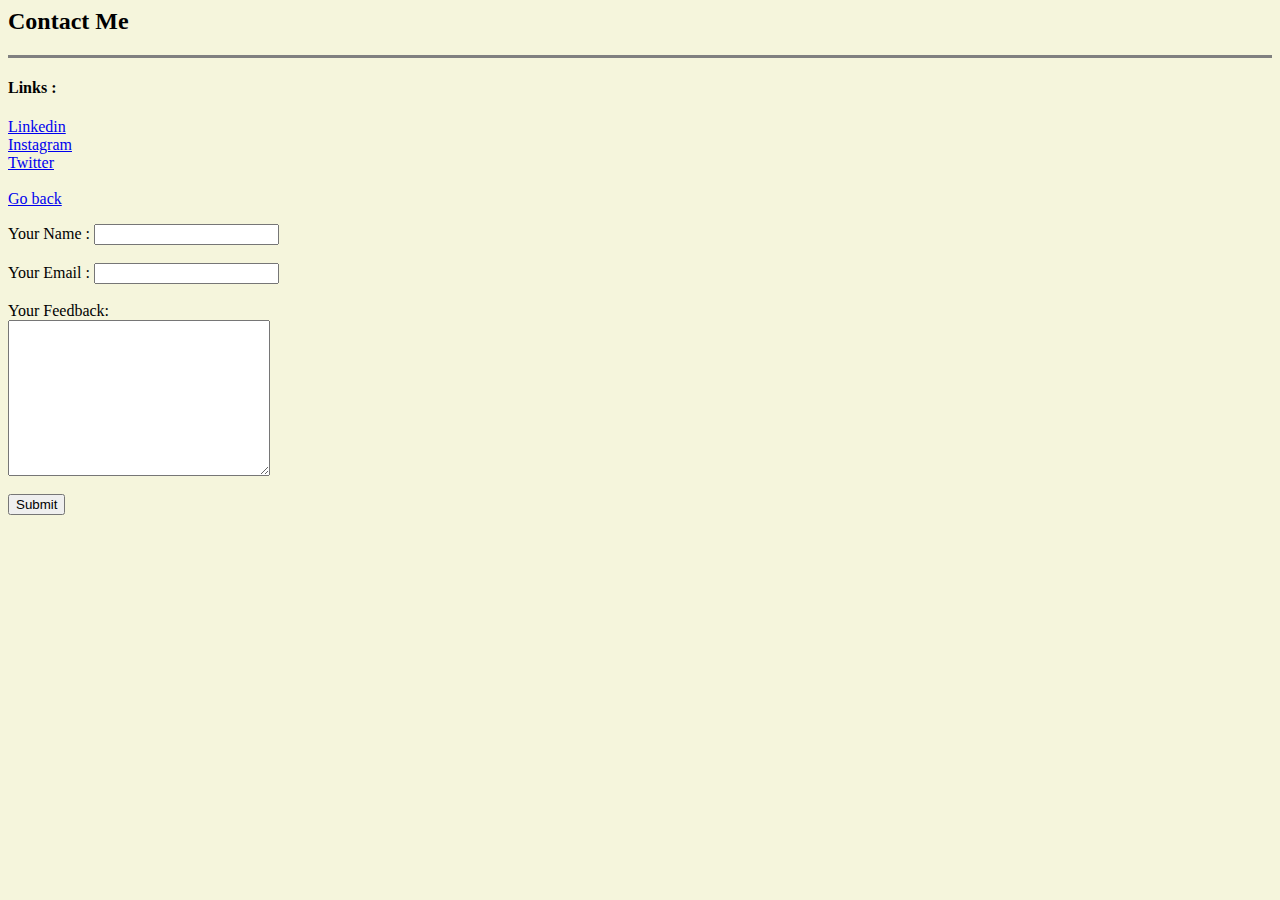
==== contact.html @ 7f6b6c9d "Inital website files" ====
<html>
    
    <body bgcolor="beige">
        <!--Social links in below tag-->
        <p>
            <h2>
                Contact Me
            </h2>
            <hr size="3" noshade>
            <h4>
                Links : 
            </h4>
            <a href="https://www.linkedin.com/in/advait-shinde/">Linkedin</a> <br>
            <a href="https://www.instagram.com/advait_11/">Instagram</a><br>
            <a href="https://www.twitter.com/advait1102">Twitter</a><br><br>
    
            <a href="index.html">Go back</a>
        </p>

        <!--Form-->

        <form action="mailto:advaitss11@gmail.com" method="post" enctype="text/plain">
            <label> Your Name : </label>
            <input type="text" name="Name" > <br><br>
            <label> Your Email : </label>
            <input type="email" name="Email" ><br><br>
            <label> Your Feedback: </label><br>
            <textarea name="Feedback" cols="30" rows="10"></textarea> <br><br>
            <input type="submit">

        </form>

        
    </body>
</html>
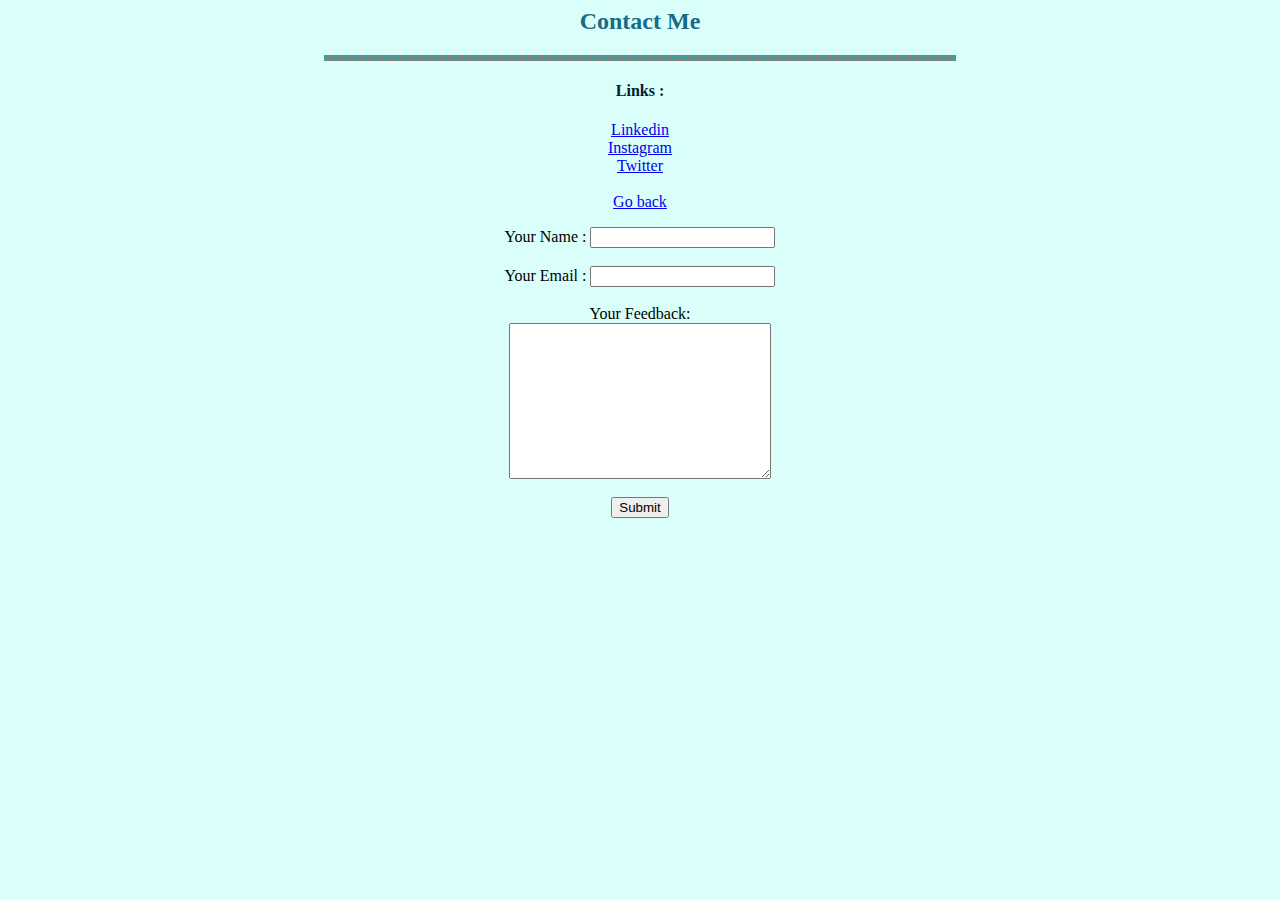
==== commit 09f6da5e: "Update contact.html" ====
--- a/contact.html
+++ b/contact.html
@@ -1,5 +1,5 @@
 <html>
-    
+    <head><link rel="stylesheet" href="style.css"></head>
     <body bgcolor="beige">
         <!--Social links in below tag-->
         <p>
@@ -32,4 +32,4 @@
 
         
     </body>
-</html>+</html>
--- a/style.css
+++ b/style.css
@@ -0,0 +1,41 @@
+body
+{    text-align: center;
+     background-color: #DAFFFB ;
+
+    }
+
+hr
+{
+    width: 50%;
+    border-style: none;
+    border-top-style: dotted;
+    border-color:#35A29F;
+    border-width: 5px;
+            
+            
+}
+
+h1 , h2 {
+    color: #176B87;
+    
+}
+
+img:hover{
+    border-radius: 50%;
+    content: url(advEmoji.jpg);
+
+}
+
+table{
+    margin-left: auto;
+    margin-right: auto;
+    text-align: center;
+}
+ul{
+    list-style-position: inside ;
+    display: block;
+}
+
+h3 , h4{
+    color: #001C30;
+}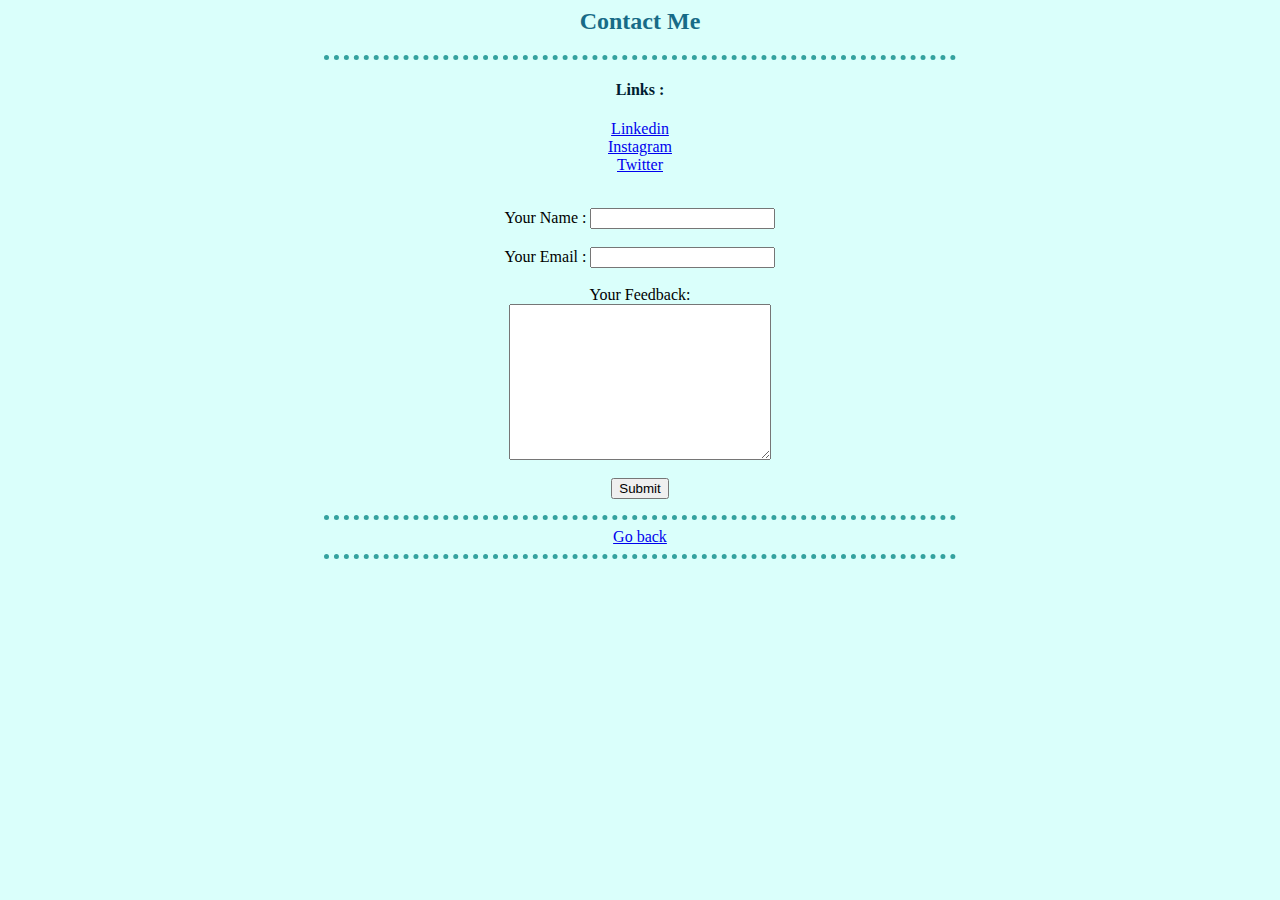
==== commit d6c94dee: "formatting changes" ====
--- a/contact.html
+++ b/contact.html
@@ -6,7 +6,7 @@
             <h2>
                 Contact Me
             </h2>
-            <hr size="3" noshade>
+            <hr >
             <h4>
                 Links : 
             </h4>
@@ -14,7 +14,7 @@
             <a href="https://www.instagram.com/advait_11/">Instagram</a><br>
             <a href="https://www.twitter.com/advait1102">Twitter</a><br><br>
     
-            <a href="index.html">Go back</a>
+           
         </p>
 
         <!--Form-->
@@ -29,6 +29,9 @@
             <input type="submit">
 
         </form>
+         <hr>
+         <a href="index.html">Go back</a>
+         <hr>
 
         
     </body>
